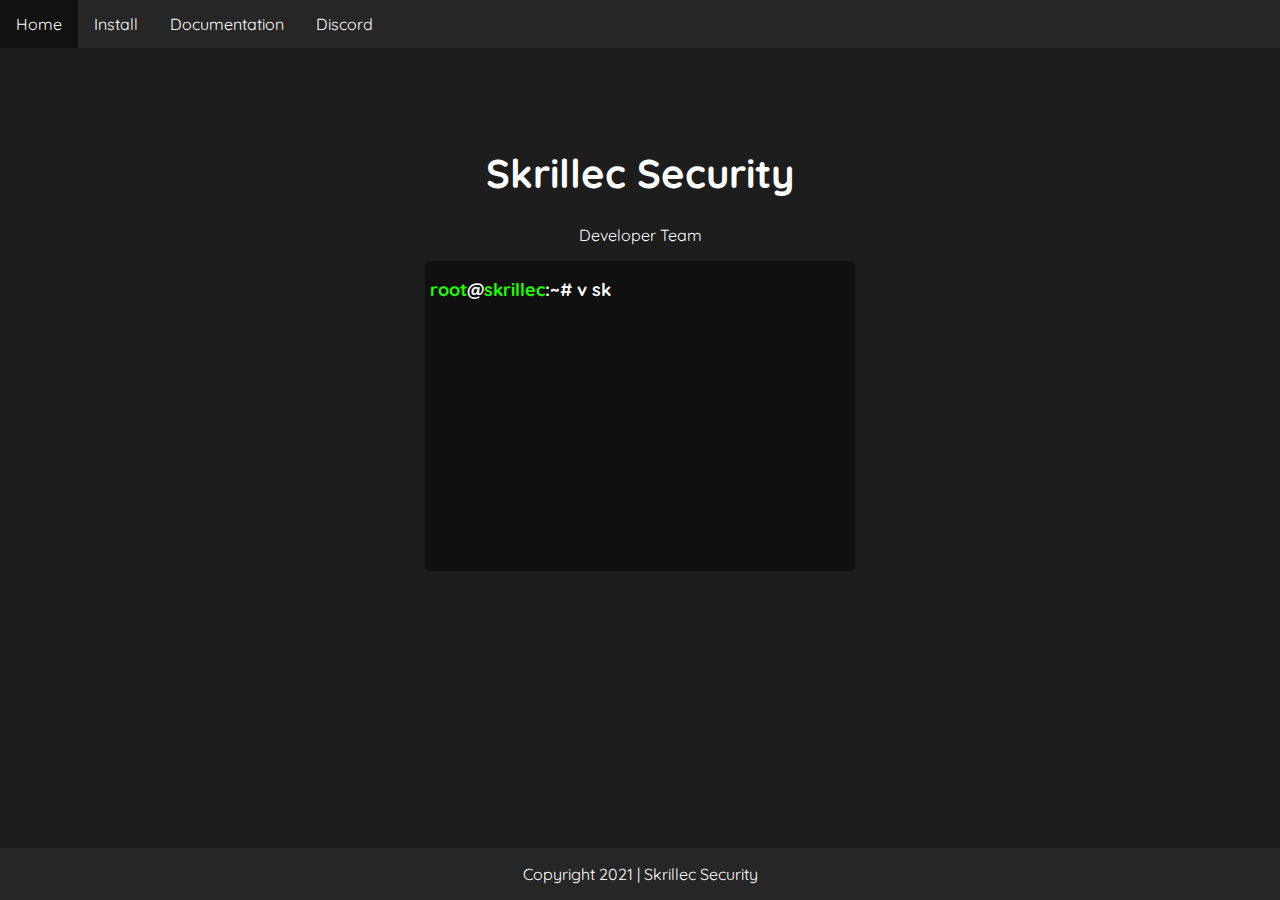
==== index.html @ 365c8f5b "Add files via upload" ====
<!DOCTYPE html>
<html>
    <head>
        <title>Skrillec - Home</title>
        <link rel="stylesheet" href="assets/css/style.css">
        <meta name="viewport" content="width=device-width, initial-scale=1.0">
        <link rel="icon" href="https://cdn.discordapp.com/icons/918352757252055070/98e19ab983577ba75749df8c737422df.jpg">
    </head>
    <body>
        <div class="navbar">
            <ul>
                <li><a href="/">Home</a></li>
                <li><a href="pages/install.html">Install</a></li>
                <li><a href="pages/documentation.html">Documentation</a></li>
                <li><a href="https://discord.gg/Z5TNdyE9Fw">Discord</a></li>
            </ul>
        </div>
        <center>
            <div class="main">
                    <h1>Skrillec Security</h1>
                    <p>Developer Team</p>
            </div> <!--<img src="https://cdn.discordapp.com/icons/918352757252055070/98e19ab983577ba75749df8c737422df.jpg">-->
            <div class="terminal">
                    <h1><span style="color:#1eff00">root</span>@<span style="color:#1eff00">skrillec</span>:~# <span id="terminaleffect"></span></h1>
            </div>
        </center>
        <div class="footer">
            <p>Copyright 2021 | Skrillec Security</p>
        </div>
        <script src="assets/js/index.js"></script>
    </body>
</html>
---- assets/css/style.css ----
@import url('https://fonts.googleapis.com/css2?family=Quicksand&display=swap');

body {
    background-color: rgb(29, 29, 29);
    margin: 0;
}

.navbar ul {
    list-style-type: none;
    margin: 0;
    padding: 0;
    overflow: hidden;
    background-color: rgb(38, 38, 38);
}

.navbar li {
    float: left;
}

.navbar li a {
    display: block;
    color: white;
    text-align: center;
    padding: 14px 16px;
    text-decoration: none;
    font-family: 'Quicksand', sans-serif;
}

.navbar li a:hover {
    background-color: #111;
}

.main h1 {
    font-family: 'Quicksand', sans-serif;
    color: white;
    font-size: 40px;
    margin-top: 100px;
}

.main p {
    font-family: 'Quicksand', sans-serif;
    color: white;

}

.main img {
    border-radius: 120px;
}

.footer {
    position: fixed;
    left: 0;
    bottom: 0;
    width: 100%;
    background-color: rgb(38, 38, 38);
    text-align: center;
    color: white;
    font-family: 'Quicksand', sans-serif;
}

.terminal {
    border: 1px;
    width: 420px;
    height: 300px;
    border-radius: 5px;
    text-align: left;
    padding: 5px;
    background-color: rgb(16, 16, 16);
    font-size: 9px;
    color: white;
    font-family: 'Quicksand', sans-serif;
}

@media only screen and (max-width:700px) {
    .navbar li a {
        display: block;
        color: white;
        text-align: center;
        padding: 14px 16px;
        text-decoration: none;
        font-size: 13px;
        font-family: 'Quicksand', sans-serif;
    }

    .terminal {
        border: 1px;
        width: 220px;
        height: 200px;
        border-radius: 5px;
        text-align: left;
        padding: 5px;
        background-color: rgb(16, 16, 16);
        font-size: 5px;
        color: white;
        font-family: 'Quicksand', sans-serif;
    }
}
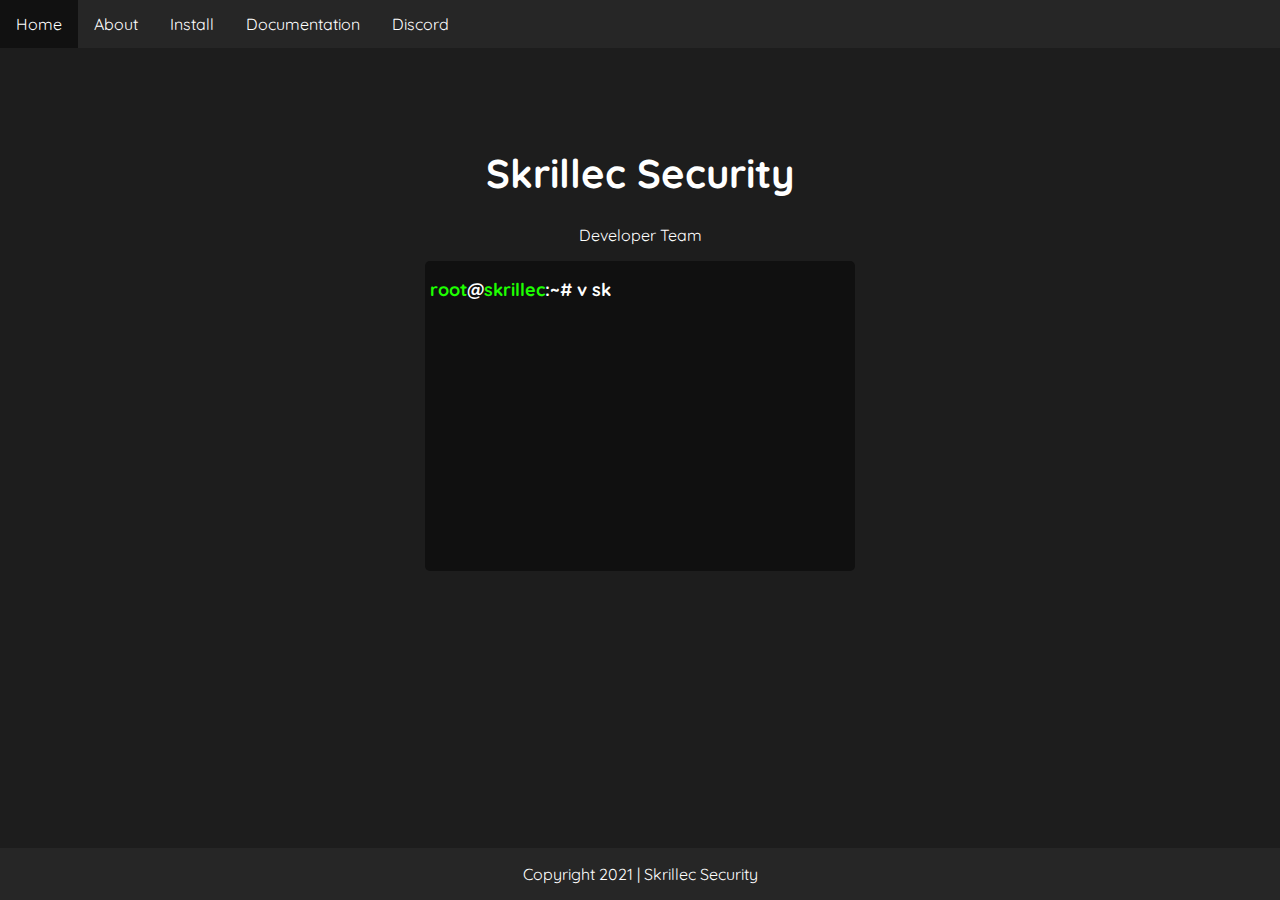
==== commit ae69fe76: "Add files via upload" ====
--- a/index.html
+++ b/index.html
@@ -1,3 +1,9 @@
+<!--
+@Author: Exo
+@Created: 15 Dec 2021
+-->
+
+<!--<img src="https://cdn.discordapp.com/icons/918352757252055070/98e19ab983577ba75749df8c737422df.jpg">-->
 <!DOCTYPE html>
 <html>
     <head>
@@ -9,9 +15,10 @@
     <body>
         <div class="navbar">
             <ul>
-                <li><a href="/">Home</a></li>
+                <li><a href="/index.html">Home</a></li>
+                <li><a href="pages/about.html">About</a></li>
                 <li><a href="pages/install.html">Install</a></li>
-                <li><a href="pages/documentation.html">Documentation</a></li>
+                <li><a href="pages/doc.html">Documentation</a></li>
                 <li><a href="https://discord.gg/Z5TNdyE9Fw">Discord</a></li>
             </ul>
         </div>
@@ -19,7 +26,7 @@
             <div class="main">
                     <h1>Skrillec Security</h1>
                     <p>Developer Team</p>
-            </div> <!--<img src="https://cdn.discordapp.com/icons/918352757252055070/98e19ab983577ba75749df8c737422df.jpg">-->
+            </div>
             <div class="terminal">
                     <h1><span style="color:#1eff00">root</span>@<span style="color:#1eff00">skrillec</span>:~# <span id="terminaleffect"></span></h1>
             </div>
--- a/assets/css/style.css
+++ b/assets/css/style.css
@@ -1,4 +1,8 @@
 @import url('https://fonts.googleapis.com/css2?family=Quicksand&display=swap');
+
+html {
+    scroll-behavior: smooth;
+}
 
 body {
     background-color: rgb(29, 29, 29);
@@ -71,6 +75,64 @@
     font-family: 'Quicksand', sans-serif;
 }
 
+.about h1 {
+    font-family: 'Quicksand', sans-serif;
+    color: white;
+    text-align: center;
+    margin-top: 120px;
+}
+
+.about-container {
+    border: 1px;
+    width: 520px;
+    height: 150px;
+    border-radius: 5px;
+    text-align: left;
+    padding: 10px;
+    background-color: rgb(16, 16, 16);
+    font-size: 13px;
+    color: white;
+    font-family: 'Quicksand', sans-serif;
+}
+
+.skrillec-logo {
+    border-radius: 120px;
+}
+
+.doc h1 {
+    font-family: 'Quicksand', sans-serif;
+    color: white;
+    text-align: center;
+    margin-top: 120px;
+}
+
+.doc p {
+    font-family: 'Quicksand', sans-serif;
+    color: white;
+    text-align: center;
+}
+
+.doc-container {
+    border: 1px;
+    width: 520px;
+    height: 390px;
+    border-radius: 5px;
+    text-align: left;
+    padding: 10px;
+    background-color: rgb(16, 16, 16);
+    font-size: 13px;
+    color: white;
+    font-family: 'Quicksand', sans-serif;
+}
+
+
+
+
+
+
+
+
+
 @media only screen and (max-width:700px) {
     .navbar li a {
         display: block;
@@ -78,7 +140,7 @@
         text-align: center;
         padding: 14px 16px;
         text-decoration: none;
-        font-size: 13px;
+        font-size: 10px;
         font-family: 'Quicksand', sans-serif;
     }
 
@@ -93,5 +155,51 @@
         font-size: 5px;
         color: white;
         font-family: 'Quicksand', sans-serif;
+        margin-bottom: 500px;
+    }
+
+    .about h1 {
+        font-family: 'Quicksand', sans-serif;
+        color: white;
+        text-align: center;
+        margin-top: 50px;
+    }
+    
+    .about-container {
+        border: 1px;
+        width: 220px;
+        height: 250px;
+        border-radius: 5px;
+        text-align: left;
+        padding: 10px;
+        background-color: rgb(16, 16, 16);
+        font-size: 13px;
+        color: white;
+        font-family: 'Quicksand', sans-serif;
+    }
+
+    .doc-container {
+        border: 1px;
+        width: 240px;
+        height: 290px;
+        border-radius: 5px;
+        text-align: left;
+        padding: 10px;
+        background-color: rgb(16, 16, 16);
+        font-size: 13px;
+        color: white;
+        font-family: 'Quicksand', sans-serif;
+        margin-bottom: 50px;
+    }
+
+    .doc pre {
+        font-size: 10px;
+    }
+
+    .doc h1 {
+        font-family: 'Quicksand', sans-serif;
+        color: white;
+        text-align: center;
+        margin-top: 50px;
     }
 }